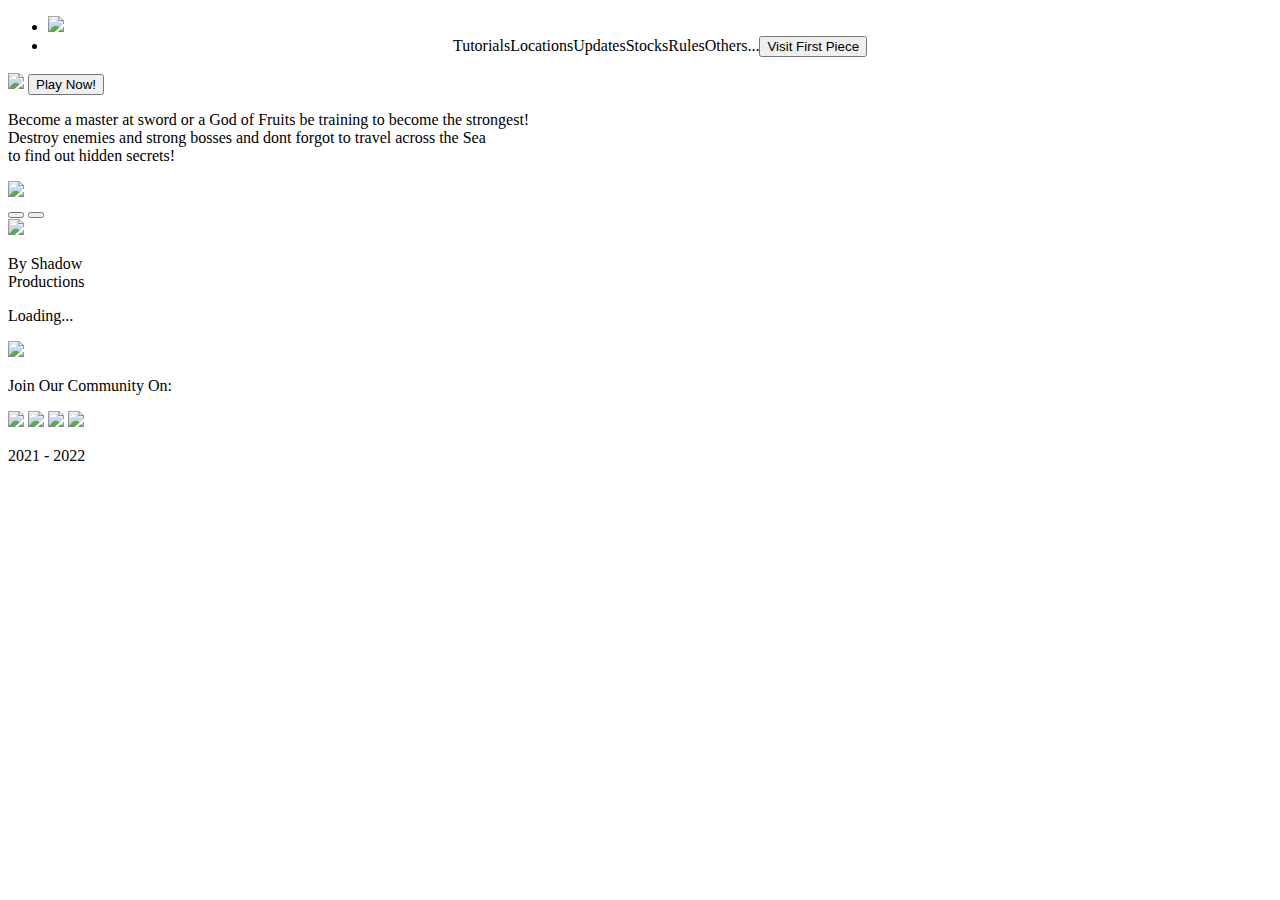
==== Backup/index.html @ b7e64e42 "1er commit" ====
<!DOCTYPE html>
<html lang="eng">

<head>
    <meta charset="UTF-8">
    <meta http-equiv="X-UA-Compatible" content="IE=edge">
    <meta name="viewport" content="width=device-width, initial-scale=1.0">
    <title>Main Page | First Piece</title>
    <link rel="stylesheet" type="text/css" href="css/Styles.css">
    <link rel="icon" href="css/Img/Logo First Piece 2.ico">
    <script src="https://kit.fontawesome.com/c7b012a4c4.js" crossorigin="anonymous"></script>
    <script src="Js/General/jquery.js"></script>
</head>
<header>
    <div id="Header_1">
        <ul>
            <li>
                <a><img id="Header_Img" src="css/Img/Logo_First_Piece-1.png"></a>
            </li>
            <li>
                <center>
                    <div id="Liens_Header" style="right: 739px;"><a id="P_Header1">Tutorials</a><a
                            id="P_Header2">Locations</a><a id="P_Header3">Updates</a><a id="P_Header4">Stocks</a><a
                            id="P_Header5">Rules</a><a id="P_Header6">Others...</a><button id="Header_Button">Visit
                            First Piece</button></div>
                </center>
            </li>
        </ul>
    </div>
</header>

<body>


    <div id="Main_Page">

        <div id="First_Img_Contnaire">

            <div id="Main_Page_First_Img_Text">
                <!-- Button and First Piece Logo -->

                <img src="css/Img/Logo_First_Piece-1.png" id="Main_Page_First_Img_Text_Img">
                <button id="Main_Page_First_Img_Text_Button">Play Now!</button>

            </div>

            <div id="Main_Page_First_Img_Div">
                <!-- BackGrounds and Text -->

                <p id="Main_Page_First_Img_Text_P">Become a master at sword or a God of Fruits be training to become the
                    strongest!<br>Destroy enemies and strong bosses and dont forgot to travel across the Sea<br> to find
                    out hidden secrets!</p>

                <img id="Main_Page_First_Img" name="slide" src="Js/Main_Page_FirstThing_Img1.jpg">

                <!-- Buttons -->

                <div id="First_Img_Buttons">

                    <button id="First_Img_Buttons_LeftBtn"><i class="fas fa-arrow-left"></i></button>
                    <button id="First_Img_Buttons_RightBtn"><i class="fas fa-arrow-right"></i></button>

                </div>

            </div>


        </div>

    </div>

    <div id="Loading_Screen">
       
        <div id="loader-Background">
            <div id="particles-js"></div>
            <img src="css/Img/Logo_First_Piece-1.png" id="Img-Loader">
            <p id="Img-Text-Loader">By Shadow<br>Productions</p>
            <span id="loader"><span id="loader-inner"></span></span>
            <p id="Loader-Loading">Loading...</p>
            <img src="Js/Loading-Screen/Fruit_sans_couleur.png" id="loader">
            <p id="Social-Text-Loader">Join Our Community On:</p>
            <img src="css/Img/Socials/Twitter.png" id="Img_Socials_Loader_Twitter">
            <img src="css/Img/Socials/Youtube.png" id="Img_Socials_Loader_Youtube">
            <img src="css/Img/Socials/discord.png" id="Img_Socials_Loader_Discord">
            <img src="css/Img/Socials/TikTok.png" id="Img_Socials_Loader_TikTok">
            <p id="Loader-Year">2021 - 2022</p>
       
        </div>

    </div>

    <!-- Loading Screen scripts -->
    <script src="Js/Loading-Screen/Loader-Particles.js"></script>
    <script src="Js/Loading-Screen/Particles-Desc.js"></script>
    <script src="Js/Loading-Screen/Remove-Loader.js"></script>
    <script src="Js/Loading-Screen/Loading...js"></script>

    <!-- Image-Skip Scripts -->
    <script src="Js/Image_Skip.js"></script>

</body>

</html>
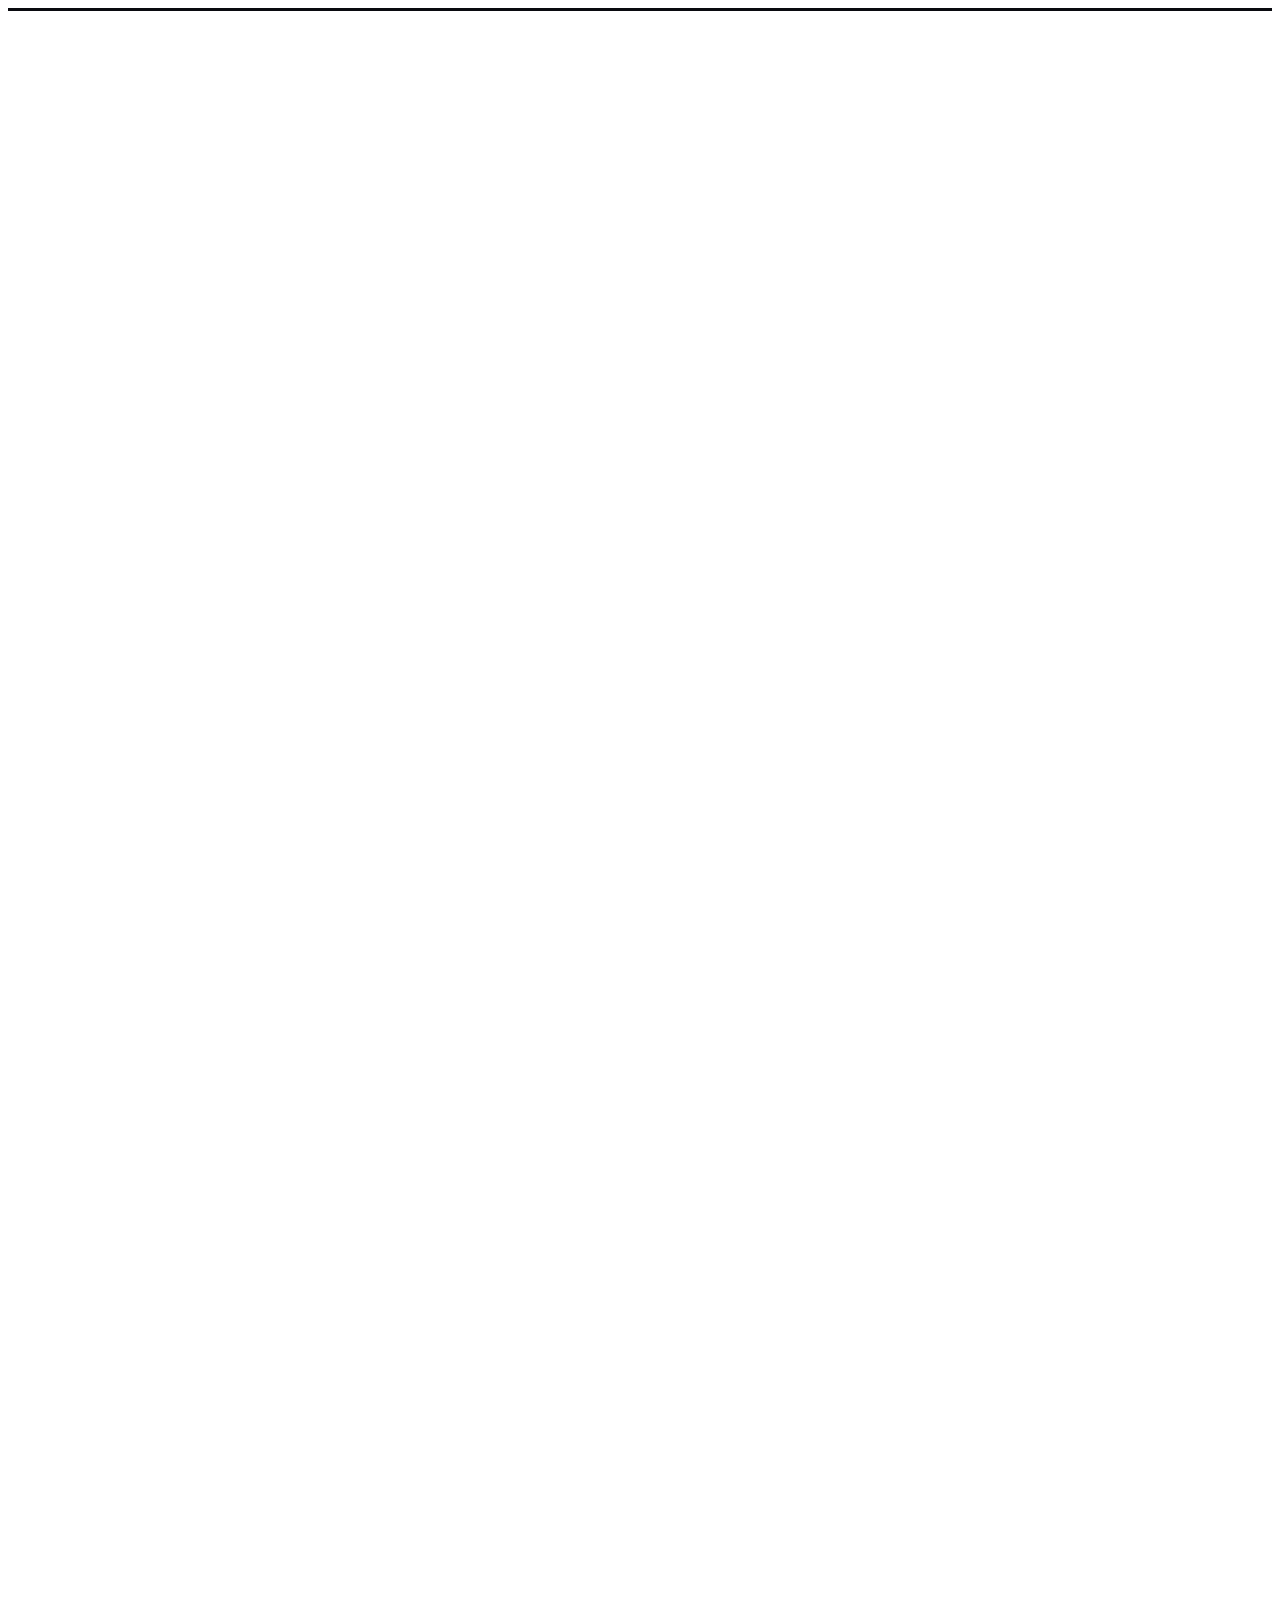
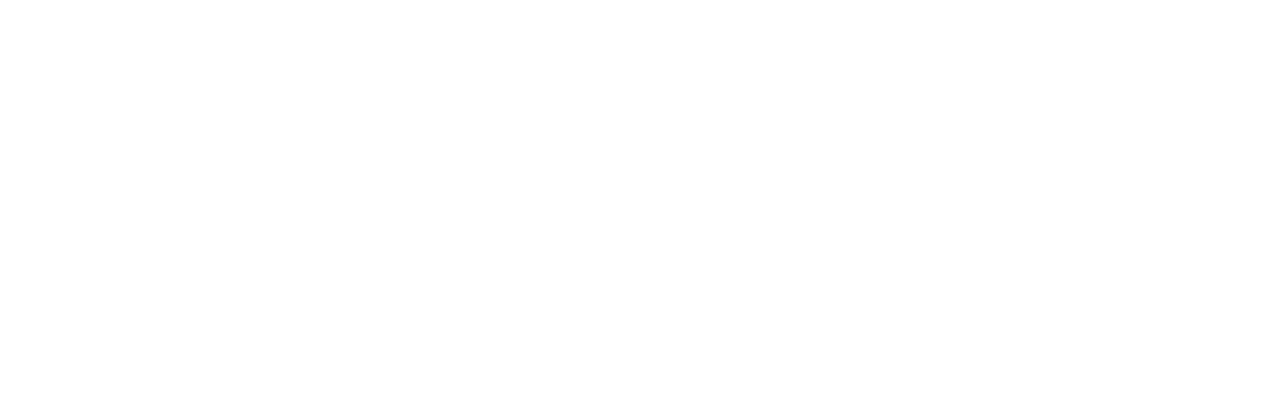
==== commit f29677dd: "Loading Background Commit" ====
--- a/Backup/index.html
+++ b/Backup/index.html
@@ -5,99 +5,14 @@
     <meta charset="UTF-8">
     <meta http-equiv="X-UA-Compatible" content="IE=edge">
     <meta name="viewport" content="width=device-width, initial-scale=1.0">
-    <title>Main Page | First Piece</title>
     <link rel="stylesheet" type="text/css" href="css/Styles.css">
-    <link rel="icon" href="css/Img/Logo First Piece 2.ico">
-    <script src="https://kit.fontawesome.com/c7b012a4c4.js" crossorigin="anonymous"></script>
-    <script src="Js/General/jquery.js"></script>
+    <link href='https://fonts.googleapis.com/css?family=Lato:300,400,700' rel='stylesheet' type='text/css'>
+
 </head>
-<header>
-    <div id="Header_1">
-        <ul>
-            <li>
-                <a><img id="Header_Img" src="css/Img/Logo_First_Piece-1.png"></a>
-            </li>
-            <li>
-                <center>
-                    <div id="Liens_Header" style="right: 739px;"><a id="P_Header1">Tutorials</a><a
-                            id="P_Header2">Locations</a><a id="P_Header3">Updates</a><a id="P_Header4">Stocks</a><a
-                            id="P_Header5">Rules</a><a id="P_Header6">Others...</a><button id="Header_Button">Visit
-                            First Piece</button></div>
-                </center>
-            </li>
-        </ul>
-    </div>
-</header>
-
 <body>
-
-
-    <div id="Main_Page">
-
-        <div id="First_Img_Contnaire">
-
-            <div id="Main_Page_First_Img_Text">
-                <!-- Button and First Piece Logo -->
-
-                <img src="css/Img/Logo_First_Piece-1.png" id="Main_Page_First_Img_Text_Img">
-                <button id="Main_Page_First_Img_Text_Button">Play Now!</button>
-
-            </div>
-
-            <div id="Main_Page_First_Img_Div">
-                <!-- BackGrounds and Text -->
-
-                <p id="Main_Page_First_Img_Text_P">Become a master at sword or a God of Fruits be training to become the
-                    strongest!<br>Destroy enemies and strong bosses and dont forgot to travel across the Sea<br> to find
-                    out hidden secrets!</p>
-
-                <img id="Main_Page_First_Img" name="slide" src="Js/Main_Page_FirstThing_Img1.jpg">
-
-                <!-- Buttons -->
-
-                <div id="First_Img_Buttons">
-
-                    <button id="First_Img_Buttons_LeftBtn"><i class="fas fa-arrow-left"></i></button>
-                    <button id="First_Img_Buttons_RightBtn"><i class="fas fa-arrow-right"></i></button>
-
-                </div>
-
-            </div>
-
-
-        </div>
-
-    </div>
-
-    <div id="Loading_Screen">
-       
-        <div id="loader-Background">
-            <div id="particles-js"></div>
-            <img src="css/Img/Logo_First_Piece-1.png" id="Img-Loader">
-            <p id="Img-Text-Loader">By Shadow<br>Productions</p>
-            <span id="loader"><span id="loader-inner"></span></span>
-            <p id="Loader-Loading">Loading...</p>
-            <img src="Js/Loading-Screen/Fruit_sans_couleur.png" id="loader">
-            <p id="Social-Text-Loader">Join Our Community On:</p>
-            <img src="css/Img/Socials/Twitter.png" id="Img_Socials_Loader_Twitter">
-            <img src="css/Img/Socials/Youtube.png" id="Img_Socials_Loader_Youtube">
-            <img src="css/Img/Socials/discord.png" id="Img_Socials_Loader_Discord">
-            <img src="css/Img/Socials/TikTok.png" id="Img_Socials_Loader_TikTok">
-            <p id="Loader-Year">2021 - 2022</p>
-       
-        </div>
-
-    </div>
-
-    <!-- Loading Screen scripts -->
-    <script src="Js/Loading-Screen/Loader-Particles.js"></script>
-    <script src="Js/Loading-Screen/Particles-Desc.js"></script>
-    <script src="Js/Loading-Screen/Remove-Loader.js"></script>
-    <script src="Js/Loading-Screen/Loading...js"></script>
-
-    <!-- Image-Skip Scripts -->
-    <script src="Js/Image_Skip.js"></script>
-
+    <section class="wrapper">
+        <div id="stars"></div>
+        <div id="stars2"></div>
+    </section>
 </body>
-
 </html>--- a/Backup/css/Styles.css
+++ b/Backup/css/Styles.css
@@ -0,0 +1,502 @@
+.wrapper {
+    overflow: hidden;
+    background-color: #090a0f;
+}
+
+#stars {
+    width: 1px;
+    height: 1px;
+    background: transparent;
+    animation: animStar 50s linear infinite;
+    box-shadow: 779px 1331px #fff, 324px 42px #fff, 303px 586px #fff,
+    1312px 276px #fff, 451px 625px #fff, 521px 1931px #fff, 1087px 1871px #fff,
+    36px 1546px #fff, 132px 934px #fff, 1698px 901px #fff, 1418px 664px #fff,
+    1448px 1157px #fff, 1084px 232px #fff, 347px 1776px #fff, 1722px 243px #fff,
+    1629px 835px #fff, 479px 969px #fff, 1231px 960px #fff, 586px 384px #fff,
+    164px 527px #fff, 8px 646px #fff, 1150px 1126px #fff, 665px 1357px #fff,
+    1556px 1982px #fff, 1260px 1961px #fff, 1675px 1741px #fff,
+    1843px 1514px #fff, 718px 1628px #fff, 242px 1343px #fff, 1497px 1880px #fff,
+    1364px 230px #fff, 1739px 1302px #fff, 636px 959px #fff, 304px 686px #fff,
+    614px 751px #fff, 1935px 816px #fff, 1428px 60px #fff, 355px 335px #fff,
+    1594px 158px #fff, 90px 60px #fff, 1553px 162px #fff, 1239px 1825px #fff,
+    1945px 587px #fff, 749px 1785px #fff, 1987px 1172px #fff, 1301px 1237px #fff,
+    1039px 342px #fff, 1585px 1481px #fff, 995px 1048px #fff, 524px 932px #fff,
+    214px 413px #fff, 1701px 1300px #fff, 1037px 1613px #fff, 1871px 996px #fff,
+    1360px 1635px #fff, 1110px 1313px #fff, 412px 1783px #fff, 1949px 177px #fff,
+    903px 1854px #fff, 700px 1936px #fff, 378px 125px #fff, 308px 834px #fff,
+    1118px 962px #fff, 1350px 1929px #fff, 781px 1811px #fff, 561px 137px #fff,
+    757px 1148px #fff, 1670px 1979px #fff, 343px 739px #fff, 945px 795px #fff,
+    576px 1903px #fff, 1078px 1436px #fff, 1583px 450px #fff, 1366px 474px #fff,
+    297px 1873px #fff, 192px 162px #fff, 1624px 1633px #fff, 59px 453px #fff,
+    82px 1872px #fff, 1933px 498px #fff, 1966px 1974px #fff, 1975px 1688px #fff,
+    779px 314px #fff, 1858px 1543px #fff, 73px 1507px #fff, 1693px 975px #fff,
+    1683px 108px #fff, 1768px 1654px #fff, 654px 14px #fff, 494px 171px #fff,
+    1689px 1895px #fff, 1660px 263px #fff, 1031px 903px #fff, 1203px 1393px #fff,
+    1333px 1421px #fff, 1113px 41px #fff, 1206px 1645px #fff, 1325px 1635px #fff,
+    142px 388px #fff, 572px 215px #fff, 1535px 296px #fff, 1419px 407px #fff,
+    1379px 1003px #fff, 329px 469px #fff, 1791px 1652px #fff, 935px 1802px #fff,
+    1330px 1820px #fff, 421px 1933px #fff, 828px 365px #fff, 275px 316px #fff,
+    707px 960px #fff, 1605px 1554px #fff, 625px 58px #fff, 717px 1697px #fff,
+    1669px 246px #fff, 1925px 322px #fff, 1154px 1803px #fff, 1929px 295px #fff,
+    1248px 240px #fff, 1045px 1755px #fff, 166px 942px #fff, 1888px 1773px #fff,
+    678px 1963px #fff, 1370px 569px #fff, 1974px 1400px #fff, 1786px 460px #fff,
+    51px 307px #fff, 784px 1400px #fff, 730px 1258px #fff, 1712px 393px #fff,
+    416px 170px #fff, 1797px 1932px #fff, 572px 219px #fff, 1557px 1856px #fff,
+    218px 8px #fff, 348px 1334px #fff, 469px 413px #fff, 385px 1738px #fff,
+    1357px 1818px #fff, 240px 942px #fff, 248px 1847px #fff, 1535px 806px #fff,
+    236px 1514px #fff, 1429px 1556px #fff, 73px 1633px #fff, 1398px 1121px #fff,
+    671px 1301px #fff, 1404px 1663px #fff, 740px 1018px #fff, 1600px 377px #fff,
+    785px 514px #fff, 112px 1084px #fff, 1915px 1887px #fff, 1463px 1848px #fff,
+    687px 1115px #fff, 1268px 1768px #fff, 1729px 1425px #fff,
+    1284px 1022px #fff, 801px 974px #fff, 1975px 1317px #fff, 1354px 834px #fff,
+    1446px 1484px #fff, 1283px 1786px #fff, 11px 523px #fff, 1842px 236px #fff,
+    1355px 654px #fff, 429px 7px #fff, 1033px 1128px #fff, 157px 297px #fff,
+    545px 635px #fff, 52px 1080px #fff, 827px 1520px #fff, 1121px 490px #fff,
+    9px 309px #fff, 1744px 1586px #fff, 1014px 417px #fff, 1534px 524px #fff,
+    958px 552px #fff, 1403px 1496px #fff, 387px 703px #fff, 1522px 548px #fff,
+    1355px 282px #fff, 1532px 601px #fff, 1838px 790px #fff, 290px 259px #fff,
+    295px 598px #fff, 1601px 539px #fff, 1561px 1272px #fff, 34px 1922px #fff,
+    1024px 543px #fff, 467px 369px #fff, 722px 333px #fff, 1976px 1255px #fff,
+    766px 983px #fff, 1582px 1285px #fff, 12px 512px #fff, 617px 1410px #fff,
+    682px 577px #fff, 1334px 1438px #fff, 439px 327px #fff, 1617px 1661px #fff,
+    673px 129px #fff, 794px 941px #fff, 1386px 1902px #fff, 37px 1353px #fff,
+    1467px 1353px #fff, 416px 18px #fff, 187px 344px #fff, 200px 1898px #fff,
+    1491px 1619px #fff, 811px 347px #fff, 924px 1827px #fff, 945px 217px #fff,
+    1735px 1228px #fff, 379px 1890px #fff, 79px 761px #fff, 825px 1837px #fff,
+    1980px 1558px #fff, 1308px 1573px #fff, 1488px 1726px #fff,
+    382px 1208px #fff, 522px 595px #fff, 1277px 1898px #fff, 354px 552px #fff,
+    161px 1784px #fff, 614px 251px #fff, 526px 1576px #fff, 17px 212px #fff,
+    179px 996px #fff, 467px 1208px #fff, 1944px 1838px #fff, 1140px 1093px #fff,
+    858px 1007px #fff, 200px 1064px #fff, 423px 1964px #fff, 1945px 439px #fff,
+    1377px 689px #fff, 1120px 1437px #fff, 1876px 668px #fff, 907px 1324px #fff,
+    343px 1976px #fff, 1816px 1501px #fff, 1849px 177px #fff, 647px 91px #fff,
+    1984px 1012px #fff, 1336px 1300px #fff, 128px 648px #fff, 305px 1060px #fff,
+    1324px 826px #fff, 1263px 1314px #fff, 1801px 629px #fff, 1614px 1555px #fff,
+    1634px 90px #fff, 1603px 452px #fff, 891px 1984px #fff, 1556px 1906px #fff,
+    121px 68px #fff, 1676px 1714px #fff, 516px 936px #fff, 1947px 1492px #fff,
+    1455px 1519px #fff, 45px 602px #fff, 205px 1039px #fff, 793px 172px #fff,
+    1562px 1739px #fff, 1056px 110px #fff, 1512px 379px #fff, 1795px 1621px #fff,
+    1848px 607px #fff, 262px 1719px #fff, 477px 991px #fff, 483px 883px #fff,
+    1239px 1197px #fff, 1496px 647px #fff, 1649px 25px #fff, 1491px 1946px #fff,
+    119px 996px #fff, 179px 1472px #fff, 1341px 808px #fff, 1565px 1700px #fff,
+    407px 1544px #fff, 1754px 357px #fff, 1288px 981px #fff, 902px 1997px #fff,
+    1755px 1668px #fff, 186px 877px #fff, 1202px 1882px #fff, 461px 1213px #fff,
+    1400px 748px #fff, 1969px 1899px #fff, 809px 522px #fff, 514px 1219px #fff,
+    374px 275px #fff, 938px 1973px #fff, 357px 552px #fff, 144px 1722px #fff,
+    1572px 912px #fff, 402px 1858px #fff, 1544px 1195px #fff, 667px 1257px #fff,
+    727px 1496px #fff, 993px 232px #fff, 1772px 313px #fff, 1040px 1590px #fff,
+    1204px 1973px #fff, 1268px 79px #fff, 1555px 1048px #fff, 986px 1707px #fff,
+    978px 1710px #fff, 713px 360px #fff, 407px 863px #fff, 461px 736px #fff,
+    284px 1608px #fff, 103px 430px #fff, 1283px 1319px #fff, 977px 1186px #fff,
+    1966px 1516px #fff, 1287px 1129px #fff, 70px 1098px #fff, 1189px 889px #fff,
+    1126px 1734px #fff, 309px 1292px #fff, 879px 764px #fff, 65px 473px #fff,
+    1003px 1959px #fff, 658px 791px #fff, 402px 1576px #fff, 35px 622px #fff,
+    529px 1589px #fff, 164px 666px #fff, 1876px 1290px #fff, 1541px 526px #fff,
+    270px 1297px #fff, 440px 865px #fff, 1500px 802px #fff, 182px 1754px #fff,
+    1264px 892px #fff, 272px 1249px #fff, 1289px 1535px #fff, 190px 1646px #fff,
+    955px 242px #fff, 1456px 1597px #fff, 1727px 1983px #fff, 635px 801px #fff,
+    226px 455px #fff, 1396px 1710px #fff, 849px 1863px #fff, 237px 1264px #fff,
+    839px 140px #fff, 1122px 735px #fff, 1280px 15px #fff, 1318px 242px #fff,
+    1819px 1148px #fff, 333px 1392px #fff, 1949px 553px #fff, 1878px 1332px #fff,
+    467px 548px #fff, 1812px 1082px #fff, 1067px 193px #fff, 243px 156px #fff,
+    483px 1616px #fff, 1714px 933px #fff, 759px 1800px #fff, 1822px 995px #fff,
+    1877px 572px #fff, 581px 1084px #fff, 107px 732px #fff, 642px 1837px #fff,
+    166px 1493px #fff, 1555px 198px #fff, 819px 307px #fff, 947px 345px #fff,
+    827px 224px #fff, 927px 1394px #fff, 540px 467px #fff, 1093px 405px #fff,
+    1140px 927px #fff, 130px 529px #fff, 33px 1980px #fff, 1147px 1663px #fff,
+    1616px 1436px #fff, 528px 710px #fff, 798px 1100px #fff, 505px 1480px #fff,
+    899px 641px #fff, 1909px 1949px #fff, 1311px 964px #fff, 979px 1301px #fff,
+    1393px 969px #fff, 1793px 1886px #fff, 292px 357px #fff, 1196px 1718px #fff,
+    1290px 1994px #fff, 537px 1973px #fff, 1181px 1674px #fff,
+    1740px 1566px #fff, 1307px 265px #fff, 922px 522px #fff, 1892px 472px #fff,
+    384px 1746px #fff, 392px 1098px #fff, 647px 548px #fff, 390px 1498px #fff,
+    1246px 138px #fff, 730px 876px #fff, 192px 1472px #fff, 1790px 1789px #fff,
+    928px 311px #fff, 1253px 1647px #fff, 747px 1921px #fff, 1561px 1025px #fff,
+    1533px 1292px #fff, 1985px 195px #fff, 728px 729px #fff, 1712px 1936px #fff,
+    512px 1717px #fff, 1528px 483px #fff, 313px 1642px #fff, 281px 1849px #fff,
+    1212px 799px #fff, 435px 1191px #fff, 1422px 611px #fff, 1718px 1964px #fff,
+    411px 944px #fff, 210px 636px #fff, 1502px 1295px #fff, 1434px 349px #fff,
+    769px 60px #fff, 747px 1053px #fff, 789px 504px #fff, 1436px 1264px #fff,
+    1893px 1225px #fff, 1394px 1788px #fff, 1108px 1317px #fff,
+    1673px 1395px #fff, 854px 1010px #fff, 1705px 80px #fff, 1858px 148px #fff,
+    1729px 344px #fff, 1388px 664px #fff, 895px 406px #fff, 1479px 157px #fff,
+    1441px 1157px #fff, 552px 1900px #fff, 516px 364px #fff, 1647px 189px #fff,
+    1427px 1071px #fff, 785px 729px #fff, 1080px 1710px #fff, 504px 204px #fff,
+    1177px 1622px #fff, 657px 34px #fff, 1296px 1099px #fff, 248px 180px #fff,
+    1212px 1568px #fff, 667px 1562px #fff, 695px 841px #fff, 1608px 1247px #fff,
+    751px 882px #fff, 87px 167px #fff, 607px 1368px #fff, 1363px 1203px #fff,
+    1836px 317px #fff, 1668px 1703px #fff, 830px 1154px #fff, 1721px 1398px #fff,
+    1601px 1280px #fff, 976px 874px #fff, 1743px 254px #fff, 1020px 1815px #fff,
+    1670px 1766px #fff, 1890px 735px #fff, 1379px 136px #fff, 1864px 695px #fff,
+    206px 965px #fff, 1404px 1932px #fff, 1923px 1360px #fff, 247px 682px #fff,
+    519px 1708px #fff, 645px 750px #fff, 1164px 1204px #fff, 834px 323px #fff,
+    172px 1350px #fff, 213px 972px #fff, 1837px 190px #fff, 285px 1806px #fff,
+    1047px 1299px #fff, 1548px 825px #fff, 1730px 324px #fff, 1346px 1909px #fff,
+    772px 270px #fff, 345px 1190px #fff, 478px 1433px #fff, 1479px 25px #fff,
+    1994px 1830px #fff, 1744px 732px #fff, 20px 1635px #fff, 690px 1795px #fff,
+    1594px 569px #fff, 579px 245px #fff, 1398px 733px #fff, 408px 1352px #fff,
+    1774px 120px #fff, 1152px 1370px #fff, 1698px 1810px #fff, 710px 1450px #fff,
+    665px 286px #fff, 493px 1720px #fff, 786px 5px #fff, 637px 1140px #fff,
+    764px 324px #fff, 927px 310px #fff, 938px 1424px #fff, 1884px 744px #fff,
+    913px 462px #fff, 1831px 1936px #fff, 1527px 249px #fff, 36px 1381px #fff,
+    1597px 581px #fff, 1530px 355px #fff, 949px 459px #fff, 799px 828px #fff,
+    242px 1471px #fff, 654px 797px #fff, 796px 594px #fff, 1365px 678px #fff,
+    752px 23px #fff, 1630px 541px #fff, 982px 72px #fff, 1733px 1831px #fff,
+    21px 412px #fff, 775px 998px #fff, 335px 1945px #fff, 264px 583px #fff,
+    158px 1311px #fff, 528px 164px #fff, 1978px 574px #fff, 717px 1203px #fff,
+    734px 1591px #fff, 1555px 820px #fff, 16px 1943px #fff, 1625px 1177px #fff,
+    1236px 690px #fff, 1585px 1590px #fff, 1737px 1728px #fff, 721px 698px #fff,
+    1804px 1186px #fff, 166px 980px #fff, 1850px 230px #fff, 330px 1712px #fff,
+    95px 797px #fff, 1948px 1078px #fff, 469px 939px #fff, 1269px 1899px #fff,
+    955px 1220px #fff, 1137px 1075px #fff, 312px 1293px #fff, 986px 1762px #fff,
+    1103px 1238px #fff, 428px 1993px #fff, 355px 570px #fff, 977px 1836px #fff,
+    1395px 1092px #fff, 276px 913px #fff, 1743px 656px #fff, 773px 502px #fff,
+    1686px 1322px #fff, 1516px 1945px #fff, 1334px 501px #fff, 266px 156px #fff,
+    455px 655px #fff, 798px 72px #fff, 1059px 1259px #fff, 1402px 1687px #fff,
+    236px 1329px #fff, 1455px 786px #fff, 146px 1228px #fff, 1851px 823px #fff,
+    1062px 100px #fff, 1220px 953px #fff, 20px 1826px #fff, 36px 1063px #fff,
+    1525px 338px #fff, 790px 1521px #fff, 741px 1099px #fff, 288px 1489px #fff,
+    700px 1060px #fff, 390px 1071px #fff, 411px 1036px #fff, 1853px 1072px #fff,
+    1446px 1085px #fff, 1164px 874px #fff, 924px 925px #fff, 291px 271px #fff,
+    1257px 1964px #fff, 1580px 1352px #fff, 1507px 1216px #fff, 211px 956px #fff,
+    985px 1195px #fff, 975px 1640px #fff, 518px 101px #fff, 663px 1395px #fff,
+    914px 532px #fff, 145px 1320px #fff, 69px 1397px #fff, 982px 523px #fff,
+    257px 725px #fff, 1599px 831px #fff, 1636px 1513px #fff, 1250px 1158px #fff,
+    1132px 604px #fff, 183px 102px #fff, 1057px 318px #fff, 1247px 1835px #fff,
+    1983px 1110px #fff, 1077px 1455px #fff, 921px 1770px #fff, 806px 1350px #fff,
+    1938px 1992px #fff, 855px 1260px #fff, 902px 1345px #fff, 658px 1908px #fff,
+    1845px 679px #fff, 712px 1482px #fff, 595px 950px #fff, 1784px 1992px #fff,
+    1847px 1785px #fff, 691px 1004px #fff, 175px 1179px #fff, 1666px 1911px #fff,
+    41px 61px #fff, 971px 1080px #fff, 1830px 1450px #fff, 1351px 1518px #fff,
+    1257px 99px #fff, 1395px 1498px #fff, 1117px 252px #fff, 1779px 597px #fff,
+    1346px 729px #fff, 1108px 1144px #fff, 402px 691px #fff, 72px 496px #fff,
+    1673px 1604px #fff, 1497px 974px #fff, 1865px 1664px #fff, 88px 806px #fff,
+    918px 77px #fff, 244px 1118px #fff, 256px 1820px #fff, 1851px 1840px #fff,
+    605px 1851px #fff, 634px 383px #fff, 865px 37px #fff, 943px 1024px #fff,
+    1951px 177px #fff, 1097px 523px #fff, 985px 1700px #fff, 1243px 122px #fff,
+    768px 1070px #fff, 468px 194px #fff, 320px 1867px #fff, 1850px 185px #fff,
+    380px 1616px #fff, 468px 1294px #fff, 1122px 1743px #fff, 884px 299px #fff,
+    1300px 1917px #fff, 1860px 396px #fff, 1270px 990px #fff, 529px 733px #fff,
+    1975px 1347px #fff, 1885px 685px #fff, 226px 506px #fff, 651px 878px #fff,
+    1323px 680px #fff, 1284px 680px #fff, 238px 1967px #fff, 911px 174px #fff,
+    1111px 521px #fff, 1150px 85px #fff, 794px 502px #fff, 484px 1856px #fff,
+    1809px 368px #fff, 112px 953px #fff, 590px 1009px #fff, 1655px 311px #fff,
+    100px 1026px #fff, 1803px 352px #fff, 865px 306px #fff, 1077px 1019px #fff,
+    1335px 872px #fff, 1647px 1298px #fff, 1233px 1387px #fff, 698px 1036px #fff,
+    659px 1860px #fff, 388px 1412px #fff, 1212px 458px #fff, 755px 1468px #fff,
+    696px 1654px #fff, 1144px 60px #fff;
+}
+
+#stars:after {
+    content: '';
+    position: absolute;
+    top: 2000px;
+    width: 1px;
+    height: 1px;
+    background: transparent;
+    box-shadow: 779px 1331px #fff, 324px 42px #fff, 303px 586px #fff,
+    1312px 276px #fff, 451px 625px #fff, 521px 1931px #fff, 1087px 1871px #fff,
+    36px 1546px #fff, 132px 934px #fff, 1698px 901px #fff, 1418px 664px #fff,
+    1448px 1157px #fff, 1084px 232px #fff, 347px 1776px #fff, 1722px 243px #fff,
+    1629px 835px #fff, 479px 969px #fff, 1231px 960px #fff, 586px 384px #fff,
+    164px 527px #fff, 8px 646px #fff, 1150px 1126px #fff, 665px 1357px #fff,
+    1556px 1982px #fff, 1260px 1961px #fff, 1675px 1741px #fff,
+    1843px 1514px #fff, 718px 1628px #fff, 242px 1343px #fff, 1497px 1880px #fff,
+    1364px 230px #fff, 1739px 1302px #fff, 636px 959px #fff, 304px 686px #fff,
+    614px 751px #fff, 1935px 816px #fff, 1428px 60px #fff, 355px 335px #fff,
+    1594px 158px #fff, 90px 60px #fff, 1553px 162px #fff, 1239px 1825px #fff,
+    1945px 587px #fff, 749px 1785px #fff, 1987px 1172px #fff, 1301px 1237px #fff,
+    1039px 342px #fff, 1585px 1481px #fff, 995px 1048px #fff, 524px 932px #fff,
+    214px 413px #fff, 1701px 1300px #fff, 1037px 1613px #fff, 1871px 996px #fff,
+    1360px 1635px #fff, 1110px 1313px #fff, 412px 1783px #fff, 1949px 177px #fff,
+    903px 1854px #fff, 700px 1936px #fff, 378px 125px #fff, 308px 834px #fff,
+    1118px 962px #fff, 1350px 1929px #fff, 781px 1811px #fff, 561px 137px #fff,
+    757px 1148px #fff, 1670px 1979px #fff, 343px 739px #fff, 945px 795px #fff,
+    576px 1903px #fff, 1078px 1436px #fff, 1583px 450px #fff, 1366px 474px #fff,
+    297px 1873px #fff, 192px 162px #fff, 1624px 1633px #fff, 59px 453px #fff,
+    82px 1872px #fff, 1933px 498px #fff, 1966px 1974px #fff, 1975px 1688px #fff,
+    779px 314px #fff, 1858px 1543px #fff, 73px 1507px #fff, 1693px 975px #fff,
+    1683px 108px #fff, 1768px 1654px #fff, 654px 14px #fff, 494px 171px #fff,
+    1689px 1895px #fff, 1660px 263px #fff, 1031px 903px #fff, 1203px 1393px #fff,
+    1333px 1421px #fff, 1113px 41px #fff, 1206px 1645px #fff, 1325px 1635px #fff,
+    142px 388px #fff, 572px 215px #fff, 1535px 296px #fff, 1419px 407px #fff,
+    1379px 1003px #fff, 329px 469px #fff, 1791px 1652px #fff, 935px 1802px #fff,
+    1330px 1820px #fff, 421px 1933px #fff, 828px 365px #fff, 275px 316px #fff,
+    707px 960px #fff, 1605px 1554px #fff, 625px 58px #fff, 717px 1697px #fff,
+    1669px 246px #fff, 1925px 322px #fff, 1154px 1803px #fff, 1929px 295px #fff,
+    1248px 240px #fff, 1045px 1755px #fff, 166px 942px #fff, 1888px 1773px #fff,
+    678px 1963px #fff, 1370px 569px #fff, 1974px 1400px #fff, 1786px 460px #fff,
+    51px 307px #fff, 784px 1400px #fff, 730px 1258px #fff, 1712px 393px #fff,
+    416px 170px #fff, 1797px 1932px #fff, 572px 219px #fff, 1557px 1856px #fff,
+    218px 8px #fff, 348px 1334px #fff, 469px 413px #fff, 385px 1738px #fff,
+    1357px 1818px #fff, 240px 942px #fff, 248px 1847px #fff, 1535px 806px #fff,
+    236px 1514px #fff, 1429px 1556px #fff, 73px 1633px #fff, 1398px 1121px #fff,
+    671px 1301px #fff, 1404px 1663px #fff, 740px 1018px #fff, 1600px 377px #fff,
+    785px 514px #fff, 112px 1084px #fff, 1915px 1887px #fff, 1463px 1848px #fff,
+    687px 1115px #fff, 1268px 1768px #fff, 1729px 1425px #fff,
+    1284px 1022px #fff, 801px 974px #fff, 1975px 1317px #fff, 1354px 834px #fff,
+    1446px 1484px #fff, 1283px 1786px #fff, 11px 523px #fff, 1842px 236px #fff,
+    1355px 654px #fff, 429px 7px #fff, 1033px 1128px #fff, 157px 297px #fff,
+    545px 635px #fff, 52px 1080px #fff, 827px 1520px #fff, 1121px 490px #fff,
+    9px 309px #fff, 1744px 1586px #fff, 1014px 417px #fff, 1534px 524px #fff,
+    958px 552px #fff, 1403px 1496px #fff, 387px 703px #fff, 1522px 548px #fff,
+    1355px 282px #fff, 1532px 601px #fff, 1838px 790px #fff, 290px 259px #fff,
+    295px 598px #fff, 1601px 539px #fff, 1561px 1272px #fff, 34px 1922px #fff,
+    1024px 543px #fff, 467px 369px #fff, 722px 333px #fff, 1976px 1255px #fff,
+    766px 983px #fff, 1582px 1285px #fff, 12px 512px #fff, 617px 1410px #fff,
+    682px 577px #fff, 1334px 1438px #fff, 439px 327px #fff, 1617px 1661px #fff,
+    673px 129px #fff, 794px 941px #fff, 1386px 1902px #fff, 37px 1353px #fff,
+    1467px 1353px #fff, 416px 18px #fff, 187px 344px #fff, 200px 1898px #fff,
+    1491px 1619px #fff, 811px 347px #fff, 924px 1827px #fff, 945px 217px #fff,
+    1735px 1228px #fff, 379px 1890px #fff, 79px 761px #fff, 825px 1837px #fff,
+    1980px 1558px #fff, 1308px 1573px #fff, 1488px 1726px #fff,
+    382px 1208px #fff, 522px 595px #fff, 1277px 1898px #fff, 354px 552px #fff,
+    161px 1784px #fff, 614px 251px #fff, 526px 1576px #fff, 17px 212px #fff,
+    179px 996px #fff, 467px 1208px #fff, 1944px 1838px #fff, 1140px 1093px #fff,
+    858px 1007px #fff, 200px 1064px #fff, 423px 1964px #fff, 1945px 439px #fff,
+    1377px 689px #fff, 1120px 1437px #fff, 1876px 668px #fff, 907px 1324px #fff,
+    343px 1976px #fff, 1816px 1501px #fff, 1849px 177px #fff, 647px 91px #fff,
+    1984px 1012px #fff, 1336px 1300px #fff, 128px 648px #fff, 305px 1060px #fff,
+    1324px 826px #fff, 1263px 1314px #fff, 1801px 629px #fff, 1614px 1555px #fff,
+    1634px 90px #fff, 1603px 452px #fff, 891px 1984px #fff, 1556px 1906px #fff,
+    121px 68px #fff, 1676px 1714px #fff, 516px 936px #fff, 1947px 1492px #fff,
+    1455px 1519px #fff, 45px 602px #fff, 205px 1039px #fff, 793px 172px #fff,
+    1562px 1739px #fff, 1056px 110px #fff, 1512px 379px #fff, 1795px 1621px #fff,
+    1848px 607px #fff, 262px 1719px #fff, 477px 991px #fff, 483px 883px #fff,
+    1239px 1197px #fff, 1496px 647px #fff, 1649px 25px #fff, 1491px 1946px #fff,
+    119px 996px #fff, 179px 1472px #fff, 1341px 808px #fff, 1565px 1700px #fff,
+    407px 1544px #fff, 1754px 357px #fff, 1288px 981px #fff, 902px 1997px #fff,
+    1755px 1668px #fff, 186px 877px #fff, 1202px 1882px #fff, 461px 1213px #fff,
+    1400px 748px #fff, 1969px 1899px #fff, 809px 522px #fff, 514px 1219px #fff,
+    374px 275px #fff, 938px 1973px #fff, 357px 552px #fff, 144px 1722px #fff,
+    1572px 912px #fff, 402px 1858px #fff, 1544px 1195px #fff, 667px 1257px #fff,
+    727px 1496px #fff, 993px 232px #fff, 1772px 313px #fff, 1040px 1590px #fff,
+    1204px 1973px #fff, 1268px 79px #fff, 1555px 1048px #fff, 986px 1707px #fff,
+    978px 1710px #fff, 713px 360px #fff, 407px 863px #fff, 461px 736px #fff,
+    284px 1608px #fff, 103px 430px #fff, 1283px 1319px #fff, 977px 1186px #fff,
+    1966px 1516px #fff, 1287px 1129px #fff, 70px 1098px #fff, 1189px 889px #fff,
+    1126px 1734px #fff, 309px 1292px #fff, 879px 764px #fff, 65px 473px #fff,
+    1003px 1959px #fff, 658px 791px #fff, 402px 1576px #fff, 35px 622px #fff,
+    529px 1589px #fff, 164px 666px #fff, 1876px 1290px #fff, 1541px 526px #fff,
+    270px 1297px #fff, 440px 865px #fff, 1500px 802px #fff, 182px 1754px #fff,
+    1264px 892px #fff, 272px 1249px #fff, 1289px 1535px #fff, 190px 1646px #fff,
+    955px 242px #fff, 1456px 1597px #fff, 1727px 1983px #fff, 635px 801px #fff,
+    226px 455px #fff, 1396px 1710px #fff, 849px 1863px #fff, 237px 1264px #fff,
+    839px 140px #fff, 1122px 735px #fff, 1280px 15px #fff, 1318px 242px #fff,
+    1819px 1148px #fff, 333px 1392px #fff, 1949px 553px #fff, 1878px 1332px #fff,
+    467px 548px #fff, 1812px 1082px #fff, 1067px 193px #fff, 243px 156px #fff,
+    483px 1616px #fff, 1714px 933px #fff, 759px 1800px #fff, 1822px 995px #fff,
+    1877px 572px #fff, 581px 1084px #fff, 107px 732px #fff, 642px 1837px #fff,
+    166px 1493px #fff, 1555px 198px #fff, 819px 307px #fff, 947px 345px #fff,
+    827px 224px #fff, 927px 1394px #fff, 540px 467px #fff, 1093px 405px #fff,
+    1140px 927px #fff, 130px 529px #fff, 33px 1980px #fff, 1147px 1663px #fff,
+    1616px 1436px #fff, 528px 710px #fff, 798px 1100px #fff, 505px 1480px #fff,
+    899px 641px #fff, 1909px 1949px #fff, 1311px 964px #fff, 979px 1301px #fff,
+    1393px 969px #fff, 1793px 1886px #fff, 292px 357px #fff, 1196px 1718px #fff,
+    1290px 1994px #fff, 537px 1973px #fff, 1181px 1674px #fff,
+    1740px 1566px #fff, 1307px 265px #fff, 922px 522px #fff, 1892px 472px #fff,
+    384px 1746px #fff, 392px 1098px #fff, 647px 548px #fff, 390px 1498px #fff,
+    1246px 138px #fff, 730px 876px #fff, 192px 1472px #fff, 1790px 1789px #fff,
+    928px 311px #fff, 1253px 1647px #fff, 747px 1921px #fff, 1561px 1025px #fff,
+    1533px 1292px #fff, 1985px 195px #fff, 728px 729px #fff, 1712px 1936px #fff,
+    512px 1717px #fff, 1528px 483px #fff, 313px 1642px #fff, 281px 1849px #fff,
+    1212px 799px #fff, 435px 1191px #fff, 1422px 611px #fff, 1718px 1964px #fff,
+    411px 944px #fff, 210px 636px #fff, 1502px 1295px #fff, 1434px 349px #fff,
+    769px 60px #fff, 747px 1053px #fff, 789px 504px #fff, 1436px 1264px #fff,
+    1893px 1225px #fff, 1394px 1788px #fff, 1108px 1317px #fff,
+    1673px 1395px #fff, 854px 1010px #fff, 1705px 80px #fff, 1858px 148px #fff,
+    1729px 344px #fff, 1388px 664px #fff, 895px 406px #fff, 1479px 157px #fff,
+    1441px 1157px #fff, 552px 1900px #fff, 516px 364px #fff, 1647px 189px #fff,
+    1427px 1071px #fff, 785px 729px #fff, 1080px 1710px #fff, 504px 204px #fff,
+    1177px 1622px #fff, 657px 34px #fff, 1296px 1099px #fff, 248px 180px #fff,
+    1212px 1568px #fff, 667px 1562px #fff, 695px 841px #fff, 1608px 1247px #fff,
+    751px 882px #fff, 87px 167px #fff, 607px 1368px #fff, 1363px 1203px #fff,
+    1836px 317px #fff, 1668px 1703px #fff, 830px 1154px #fff, 1721px 1398px #fff,
+    1601px 1280px #fff, 976px 874px #fff, 1743px 254px #fff, 1020px 1815px #fff,
+    1670px 1766px #fff, 1890px 735px #fff, 1379px 136px #fff, 1864px 695px #fff,
+    206px 965px #fff, 1404px 1932px #fff, 1923px 1360px #fff, 247px 682px #fff,
+    519px 1708px #fff, 645px 750px #fff, 1164px 1204px #fff, 834px 323px #fff,
+    172px 1350px #fff, 213px 972px #fff, 1837px 190px #fff, 285px 1806px #fff,
+    1047px 1299px #fff, 1548px 825px #fff, 1730px 324px #fff, 1346px 1909px #fff,
+    772px 270px #fff, 345px 1190px #fff, 478px 1433px #fff, 1479px 25px #fff,
+    1994px 1830px #fff, 1744px 732px #fff, 20px 1635px #fff, 690px 1795px #fff,
+    1594px 569px #fff, 579px 245px #fff, 1398px 733px #fff, 408px 1352px #fff,
+    1774px 120px #fff, 1152px 1370px #fff, 1698px 1810px #fff, 710px 1450px #fff,
+    665px 286px #fff, 493px 1720px #fff, 786px 5px #fff, 637px 1140px #fff,
+    764px 324px #fff, 927px 310px #fff, 938px 1424px #fff, 1884px 744px #fff,
+    913px 462px #fff, 1831px 1936px #fff, 1527px 249px #fff, 36px 1381px #fff,
+    1597px 581px #fff, 1530px 355px #fff, 949px 459px #fff, 799px 828px #fff,
+    242px 1471px #fff, 654px 797px #fff, 796px 594px #fff, 1365px 678px #fff,
+    752px 23px #fff, 1630px 541px #fff, 982px 72px #fff, 1733px 1831px #fff,
+    21px 412px #fff, 775px 998px #fff, 335px 1945px #fff, 264px 583px #fff,
+    158px 1311px #fff, 528px 164px #fff, 1978px 574px #fff, 717px 1203px #fff,
+    734px 1591px #fff, 1555px 820px #fff, 16px 1943px #fff, 1625px 1177px #fff,
+    1236px 690px #fff, 1585px 1590px #fff, 1737px 1728px #fff, 721px 698px #fff,
+    1804px 1186px #fff, 166px 980px #fff, 1850px 230px #fff, 330px 1712px #fff,
+    95px 797px #fff, 1948px 1078px #fff, 469px 939px #fff, 1269px 1899px #fff,
+    955px 1220px #fff, 1137px 1075px #fff, 312px 1293px #fff, 986px 1762px #fff,
+    1103px 1238px #fff, 428px 1993px #fff, 355px 570px #fff, 977px 1836px #fff,
+    1395px 1092px #fff, 276px 913px #fff, 1743px 656px #fff, 773px 502px #fff,
+    1686px 1322px #fff, 1516px 1945px #fff, 1334px 501px #fff, 266px 156px #fff,
+    455px 655px #fff, 798px 72px #fff, 1059px 1259px #fff, 1402px 1687px #fff,
+    236px 1329px #fff, 1455px 786px #fff, 146px 1228px #fff, 1851px 823px #fff,
+    1062px 100px #fff, 1220px 953px #fff, 20px 1826px #fff, 36px 1063px #fff,
+    1525px 338px #fff, 790px 1521px #fff, 741px 1099px #fff, 288px 1489px #fff,
+    700px 1060px #fff, 390px 1071px #fff, 411px 1036px #fff, 1853px 1072px #fff,
+    1446px 1085px #fff, 1164px 874px #fff, 924px 925px #fff, 291px 271px #fff,
+    1257px 1964px #fff, 1580px 1352px #fff, 1507px 1216px #fff, 211px 956px #fff,
+    985px 1195px #fff, 975px 1640px #fff, 518px 101px #fff, 663px 1395px #fff,
+    914px 532px #fff, 145px 1320px #fff, 69px 1397px #fff, 982px 523px #fff,
+    257px 725px #fff, 1599px 831px #fff, 1636px 1513px #fff, 1250px 1158px #fff,
+    1132px 604px #fff, 183px 102px #fff, 1057px 318px #fff, 1247px 1835px #fff,
+    1983px 1110px #fff, 1077px 1455px #fff, 921px 1770px #fff, 806px 1350px #fff,
+    1938px 1992px #fff, 855px 1260px #fff, 902px 1345px #fff, 658px 1908px #fff,
+    1845px 679px #fff, 712px 1482px #fff, 595px 950px #fff, 1784px 1992px #fff,
+    1847px 1785px #fff, 691px 1004px #fff, 175px 1179px #fff, 1666px 1911px #fff,
+    41px 61px #fff, 971px 1080px #fff, 1830px 1450px #fff, 1351px 1518px #fff,
+    1257px 99px #fff, 1395px 1498px #fff, 1117px 252px #fff, 1779px 597px #fff,
+    1346px 729px #fff, 1108px 1144px #fff, 402px 691px #fff, 72px 496px #fff,
+    1673px 1604px #fff, 1497px 974px #fff, 1865px 1664px #fff, 88px 806px #fff,
+    918px 77px #fff, 244px 1118px #fff, 256px 1820px #fff, 1851px 1840px #fff,
+    605px 1851px #fff, 634px 383px #fff, 865px 37px #fff, 943px 1024px #fff,
+    1951px 177px #fff, 1097px 523px #fff, 985px 1700px #fff, 1243px 122px #fff,
+    768px 1070px #fff, 468px 194px #fff, 320px 1867px #fff, 1850px 185px #fff,
+    380px 1616px #fff, 468px 1294px #fff, 1122px 1743px #fff, 884px 299px #fff,
+    1300px 1917px #fff, 1860px 396px #fff, 1270px 990px #fff, 529px 733px #fff,
+    1975px 1347px #fff, 1885px 685px #fff, 226px 506px #fff, 651px 878px #fff,
+    1323px 680px #fff, 1284px 680px #fff, 238px 1967px #fff, 911px 174px #fff,
+    1111px 521px #fff, 1150px 85px #fff, 794px 502px #fff, 484px 1856px #fff,
+    1809px 368px #fff, 112px 953px #fff, 590px 1009px #fff, 1655px 311px #fff,
+    100px 1026px #fff, 1803px 352px #fff, 865px 306px #fff, 1077px 1019px #fff,
+    1335px 872px #fff, 1647px 1298px #fff, 1233px 1387px #fff, 698px 1036px #fff,
+    659px 1860px #fff, 388px 1412px #fff, 1212px 458px #fff, 755px 1468px #fff,
+    696px 1654px #fff, 1144px 60px #fff;
+}
+
+#stars2 {
+    width: 2px;
+    height: 2px;
+    background: transparent;
+    animation: animStar 100s linear infinite;
+    box-shadow: 1448px 320px #fff, 1775px 1663px #fff, 332px 1364px #fff,
+    878px 340px #fff, 569px 1832px #fff, 1422px 1684px #fff, 1946px 1907px #fff,
+    121px 979px #fff, 1044px 1069px #fff, 463px 381px #fff, 423px 112px #fff,
+    523px 1179px #fff, 779px 654px #fff, 1398px 694px #fff, 1085px 1464px #fff,
+    1599px 1869px #fff, 801px 1882px #fff, 779px 1231px #fff, 552px 932px #fff,
+    1057px 1196px #fff, 282px 1280px #fff, 496px 1986px #fff, 1833px 1120px #fff,
+    1802px 1293px #fff, 6px 1696px #fff, 412px 1902px #fff, 605px 438px #fff,
+    24px 1212px #fff, 234px 1320px #fff, 544px 344px #fff, 1107px 170px #fff,
+    1603px 196px #fff, 905px 648px #fff, 68px 1458px #fff, 649px 1969px #fff,
+    744px 675px #fff, 1127px 478px #fff, 714px 1814px #fff, 1486px 526px #fff,
+    270px 1636px #fff, 1931px 149px #fff, 1807px 378px #fff, 8px 390px #fff,
+    1415px 699px #fff, 1473px 1211px #fff, 1590px 141px #fff, 270px 1705px #fff,
+    69px 1423px #fff, 1108px 1053px #fff, 1946px 128px #fff, 371px 371px #fff,
+    1490px 220px #fff, 357px 1885px #fff, 363px 363px #fff, 1896px 1256px #fff,
+    1979px 1050px #fff, 947px 1342px #fff, 1754px 242px #fff, 514px 974px #fff,
+    65px 1477px #fff, 1840px 547px #fff, 950px 695px #fff, 459px 1150px #fff,
+    1124px 1502px #fff, 481px 940px #fff, 680px 839px #fff, 797px 1169px #fff,
+    1977px 1491px #fff, 734px 1724px #fff, 210px 298px #fff, 816px 628px #fff,
+    686px 770px #fff, 1721px 267px #fff, 1663px 511px #fff, 1481px 1141px #fff,
+    582px 248px #fff, 1308px 953px #fff, 628px 657px #fff, 897px 1535px #fff,
+    270px 931px #fff, 791px 467px #fff, 1336px 1732px #fff, 1013px 1653px #fff,
+    1911px 956px #fff, 587px 816px #fff, 83px 456px #fff, 930px 1478px #fff,
+    1587px 1694px #fff, 614px 1200px #fff, 302px 1782px #fff, 1711px 1432px #fff,
+    443px 904px #fff, 1666px 714px #fff, 1588px 1167px #fff, 273px 1075px #fff,
+    1679px 461px #fff, 721px 664px #fff, 1202px 10px #fff, 166px 1126px #fff,
+    331px 1628px #fff, 430px 1565px #fff, 1585px 509px #fff, 640px 38px #fff,
+    822px 837px #fff, 1760px 1664px #fff, 1122px 1458px #fff, 398px 131px #fff,
+    689px 285px #fff, 460px 652px #fff, 1627px 365px #fff, 348px 1648px #fff,
+    819px 1946px #fff, 981px 1917px #fff, 323px 76px #fff, 979px 684px #fff,
+    887px 536px #fff, 1348px 1596px #fff, 1055px 666px #fff, 1402px 1797px #fff,
+    1300px 1055px #fff, 937px 238px #fff, 1474px 1815px #fff, 1144px 1710px #fff,
+    1629px 1087px #fff, 911px 919px #fff, 771px 819px #fff, 403px 720px #fff,
+    163px 736px #fff, 1062px 238px #fff, 1774px 818px #fff, 1874px 1178px #fff,
+    1177px 699px #fff, 1244px 1244px #fff, 1371px 58px #fff, 564px 1515px #fff,
+    1824px 487px #fff, 929px 702px #fff, 394px 1348px #fff, 1161px 641px #fff,
+    219px 1841px #fff, 358px 941px #fff, 140px 1759px #fff, 1019px 1345px #fff,
+    274px 436px #fff, 1433px 1605px #fff, 1798px 1426px #fff, 294px 1848px #fff,
+    1681px 1877px #fff, 1344px 1824px #fff, 1439px 1632px #fff,
+    161px 1012px #fff, 1308px 588px #fff, 1789px 582px #fff, 721px 1910px #fff,
+    318px 218px #fff, 607px 319px #fff, 495px 535px #fff, 1552px 1575px #fff,
+    1562px 67px #fff, 403px 926px #fff, 1096px 1800px #fff, 1814px 1709px #fff,
+    1882px 1831px #fff, 533px 46px #fff, 823px 969px #fff, 530px 165px #fff,
+    1030px 352px #fff, 1681px 313px #fff, 338px 115px #fff, 1607px 211px #fff,
+    1718px 1184px #fff, 1589px 659px #fff, 278px 355px #fff, 464px 1464px #fff,
+    1165px 277px #fff, 950px 694px #fff, 1746px 293px #fff, 793px 911px #fff,
+    528px 773px #fff, 1883px 1694px #fff, 748px 182px #fff, 1924px 1531px #fff,
+    100px 636px #fff, 1473px 1445px #fff, 1264px 1244px #fff, 850px 1377px #fff,
+    987px 1976px #fff, 933px 1761px #fff, 922px 1270px #fff, 500px 396px #fff,
+    1324px 8px #fff, 1967px 1814px #fff, 1072px 1401px #fff, 961px 37px #fff,
+    156px 81px #fff, 1915px 502px #fff, 1076px 1846px #fff, 152px 1669px #fff,
+    986px 1529px #fff, 1667px 1137px #fff;
+}
+
+#stars2:after {
+    content: '';
+    position: absolute;
+    top: 2000px;
+    width: 2px;
+    height: 2px;
+    background: transparent;
+    box-shadow: 1448px 320px #fff, 1775px 1663px #fff, 332px 1364px #fff,
+    878px 340px #fff, 569px 1832px #fff, 1422px 1684px #fff, 1946px 1907px #fff,
+    121px 979px #fff, 1044px 1069px #fff, 463px 381px #fff, 423px 112px #fff,
+    523px 1179px #fff, 779px 654px #fff, 1398px 694px #fff, 1085px 1464px #fff,
+    1599px 1869px #fff, 801px 1882px #fff, 779px 1231px #fff, 552px 932px #fff,
+    1057px 1196px #fff, 282px 1280px #fff, 496px 1986px #fff, 1833px 1120px #fff,
+    1802px 1293px #fff, 6px 1696px #fff, 412px 1902px #fff, 605px 438px #fff,
+    24px 1212px #fff, 234px 1320px #fff, 544px 344px #fff, 1107px 170px #fff,
+    1603px 196px #fff, 905px 648px #fff, 68px 1458px #fff, 649px 1969px #fff,
+    744px 675px #fff, 1127px 478px #fff, 714px 1814px #fff, 1486px 526px #fff,
+    270px 1636px #fff, 1931px 149px #fff, 1807px 378px #fff, 8px 390px #fff,
+    1415px 699px #fff, 1473px 1211px #fff, 1590px 141px #fff, 270px 1705px #fff,
+    69px 1423px #fff, 1108px 1053px #fff, 1946px 128px #fff, 371px 371px #fff,
+    1490px 220px #fff, 357px 1885px #fff, 363px 363px #fff, 1896px 1256px #fff,
+    1979px 1050px #fff, 947px 1342px #fff, 1754px 242px #fff, 514px 974px #fff,
+    65px 1477px #fff, 1840px 547px #fff, 950px 695px #fff, 459px 1150px #fff,
+    1124px 1502px #fff, 481px 940px #fff, 680px 839px #fff, 797px 1169px #fff,
+    1977px 1491px #fff, 734px 1724px #fff, 210px 298px #fff, 816px 628px #fff,
+    686px 770px #fff, 1721px 267px #fff, 1663px 511px #fff, 1481px 1141px #fff,
+    582px 248px #fff, 1308px 953px #fff, 628px 657px #fff, 897px 1535px #fff,
+    270px 931px #fff, 791px 467px #fff, 1336px 1732px #fff, 1013px 1653px #fff,
+    1911px 956px #fff, 587px 816px #fff, 83px 456px #fff, 930px 1478px #fff,
+    1587px 1694px #fff, 614px 1200px #fff, 302px 1782px #fff, 1711px 1432px #fff,
+    443px 904px #fff, 1666px 714px #fff, 1588px 1167px #fff, 273px 1075px #fff,
+    1679px 461px #fff, 721px 664px #fff, 1202px 10px #fff, 166px 1126px #fff,
+    331px 1628px #fff, 430px 1565px #fff, 1585px 509px #fff, 640px 38px #fff,
+    822px 837px #fff, 1760px 1664px #fff, 1122px 1458px #fff, 398px 131px #fff,
+    689px 285px #fff, 460px 652px #fff, 1627px 365px #fff, 348px 1648px #fff,
+    819px 1946px #fff, 981px 1917px #fff, 323px 76px #fff, 979px 684px #fff,
+    887px 536px #fff, 1348px 1596px #fff, 1055px 666px #fff, 1402px 1797px #fff,
+    1300px 1055px #fff, 937px 238px #fff, 1474px 1815px #fff, 1144px 1710px #fff,
+    1629px 1087px #fff, 911px 919px #fff, 771px 819px #fff, 403px 720px #fff,
+    163px 736px #fff, 1062px 238px #fff, 1774px 818px #fff, 1874px 1178px #fff,
+    1177px 699px #fff, 1244px 1244px #fff, 1371px 58px #fff, 564px 1515px #fff,
+    1824px 487px #fff, 929px 702px #fff, 394px 1348px #fff, 1161px 641px #fff,
+    219px 1841px #fff, 358px 941px #fff, 140px 1759px #fff, 1019px 1345px #fff,
+    274px 436px #fff, 1433px 1605px #fff, 1798px 1426px #fff, 294px 1848px #fff,
+    1681px 1877px #fff, 1344px 1824px #fff, 1439px 1632px #fff,
+    161px 1012px #fff, 1308px 588px #fff, 1789px 582px #fff, 721px 1910px #fff,
+    318px 218px #fff, 607px 319px #fff, 495px 535px #fff, 1552px 1575px #fff,
+    1562px 67px #fff, 403px 926px #fff, 1096px 1800px #fff, 1814px 1709px #fff,
+    1882px 1831px #fff, 533px 46px #fff, 823px 969px #fff, 530px 165px #fff,
+    1030px 352px #fff, 1681px 313px #fff, 338px 115px #fff, 1607px 211px #fff,
+    1718px 1184px #fff, 1589px 659px #fff, 278px 355px #fff, 464px 1464px #fff,
+    1165px 277px #fff, 950px 694px #fff, 1746px 293px #fff, 793px 911px #fff,
+    528px 773px #fff, 1883px 1694px #fff, 748px 182px #fff, 1924px 1531px #fff,
+    100px 636px #fff, 1473px 1445px #fff, 1264px 1244px #fff, 850px 1377px #fff,
+    987px 1976px #fff, 933px 1761px #fff, 922px 1270px #fff, 500px 396px #fff,
+    1324px 8px #fff, 1967px 1814px #fff, 1072px 1401px #fff, 961px 37px #fff,
+    156px 81px #fff, 1915px 502px #fff, 1076px 1846px #fff, 152px 1669px #fff,
+    986px 1529px #fff, 1667px 1137px #fff;
+}
+
+
+@keyframes animStar {
+    from {
+        transform: translateY(0px);
+    }
+    to {
+        transform: translateY(-2000px);
+    }
+}